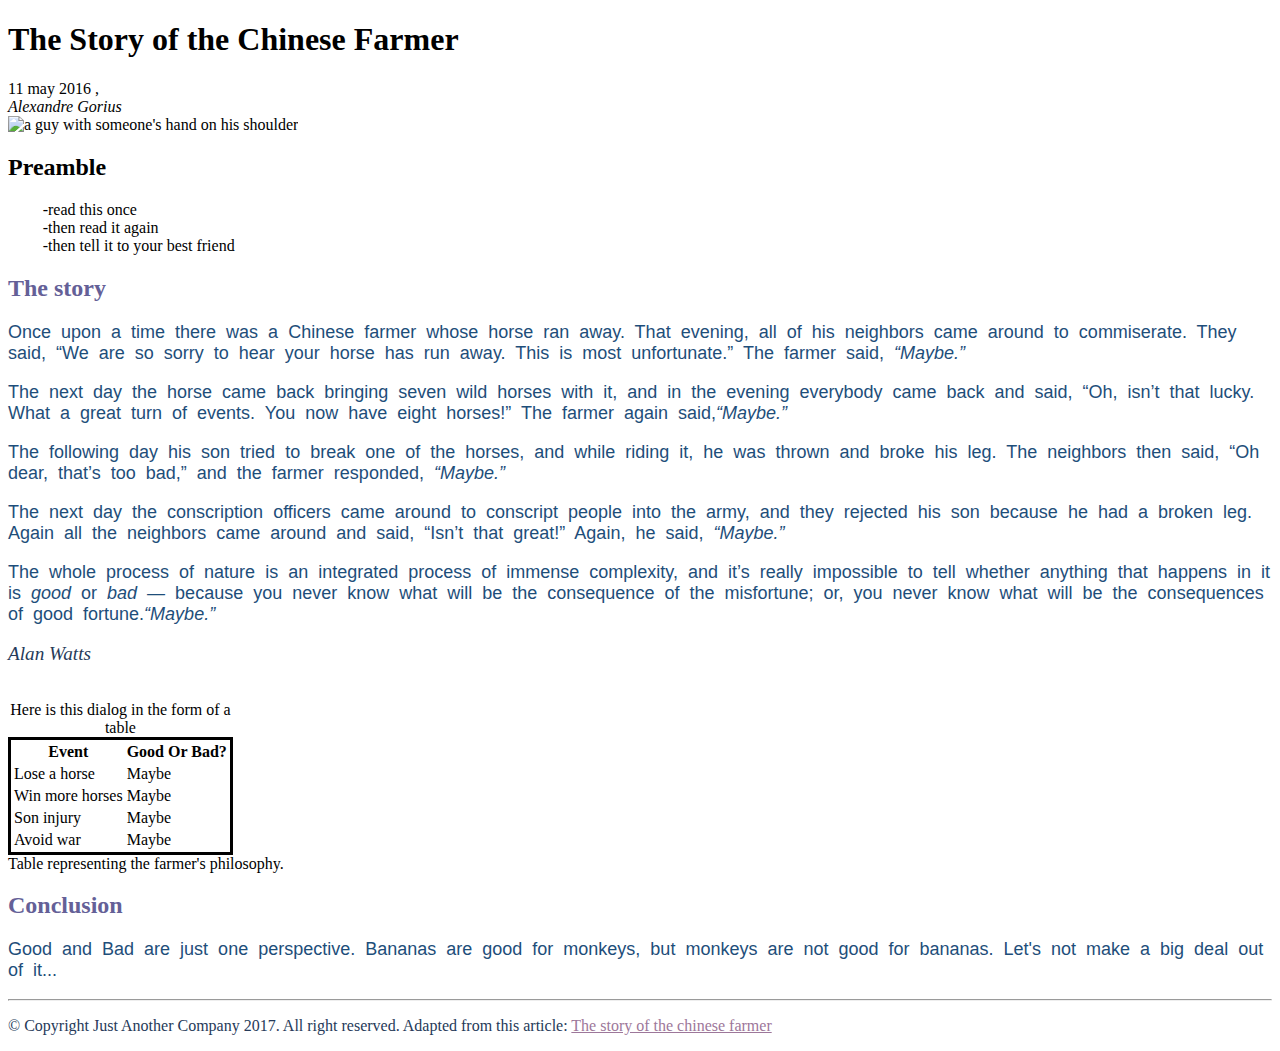
==== index.html @ 57d49b3a "par and link css" ====
<!DOCTYPE html>
<html lang="en">
<head>
    <meta charset="UTF-8">
    <title>The Story of the Chinese Farmer</title>
    <link rel="stylesheet" href="style.css">
</head>
<body>
<header>
    <h1>The Story of the Chinese Farmer</h1>
    <section>
        <time datetime="2016-05-11">11 may 2016</time>
        ,
        <address>Alexandre Gorius</address>
    </section>

    <img src="https://cdn-images-1.medium.com/max/1000/1*2PCmLZyzQaF2pyKYkSTFpA.jpeg"
         alt="a guy with someone's hand on his shoulder" width="250" sizes="" srcset="">
    <h2>Preamble</h2>
    <ul style="list-style-type:'-'">
        <li>read this once</li>
        <li>then read it again</li>
        <li>then tell it to your best friend</li>
    </ul>
</header>
<section class="story">
    <h2>The story</h2>
    <p>Once upon a time there was a Chinese farmer whose horse ran away.
        That evening, all of his neighbors came around to commiserate.
        They said, <q>We are so sorry to hear your horse has run away.
        This is most unfortunate.</q> The farmer said, <em><q>Maybe.</q></em></p>
    <p>The next day the horse came back bringing seven wild horses with it, and in the evening everybody came back and
        said,
        <q>Oh, isn’t that lucky.
        What a great turn of events.
        You now have eight horses!</q> The farmer again said,<em><q>Maybe.</q></em></p>

    <p>The following day his son tried to break one of the horses, and while riding it, he was thrown and broke his leg.
        The neighbors then said, <q>Oh dear, that’s too bad,</q> and the farmer responded, <em><q>Maybe.</q></em></p>
    <p>
        The next day the conscription officers came around to conscript people into the army, and they rejected his son
        because he had a broken leg.
        Again all the neighbors came around and said, <q>Isn’t that great!</q> Again, he said, <em><q>Maybe.</q></em></p>
    <p>
        The whole process of nature is an integrated process of immense complexity, and it’s really impossible to tell
        whether anything that happens in it is <em class="good">good</em> or <em class="bad">bad</em> — because you never
        know what will be the consequence of the
        misfortune;
        or, you never know what will be the consequences of good fortune.<em><q>Maybe.</q></em></p>

    <address>Alan Watts</address>
</section>
<br><br>
<section>
    <table style="border: solid">
        <caption>
            Here is this dialog in the form of a table
        </caption>
        <thead>
        <tr>
            <th>Event</th>
            <th>Good Or Bad?</th>
        </tr>
        </thead>
        <tbody>
        <tr>
            <td> Lose a horse</td>
            <td> Maybe</td>
        </tr>
        <tr>
            <td>Win more horses</td>
            <td>Maybe</td>
        </tr>
        <tr>
            <td>Son injury</td>
            <td> Maybe</td>
        </tr>
        <tr>
            <td> Avoid war</td>
            <td>Maybe</td>
        </tr>
        </tbody>
    </table>
    Table representing the farmer's philosophy.
</section>
<section class="conclusion">
    <h2>
        Conclusion
    </h2>
    <p>
        Good and Bad are just one perspective. Bananas are good for monkeys, but monkeys are not good for bananas.
        Let's not make a big deal out of it...
    </p>
</section>
<hr>
<!--**********FOOTER**********-->
<footer>
    <p>&copy; Copyright Just Another Company 2017. All right reserved. Adapted from this article: <a
            href="https://wellsbaum.blog/2018/01/27/alan-watts-the-story-of-the-chinese-farmer/"
            title="Alan Watts, The story of the chinese farmer" target="_blank">The story of the chinese farmer</a></p>
</footer>
</body>
</html>
---- style.css ----
.story > p , .conclusion > p{
    font-size: large;
    color: #1e4e7a;
    font-family: Arial,Serif;
    word-spacing: 5px;
}

.story > address{
    font-size: larger;
    color: #263a59;
}

.story > h2 , .conclusion > h2 {
    color: #646097;
}
footer > p {
    font-size: medium;
    color: #263a59;

}
footer > p > a{
    font-size: medium;
    color: #9d779a;
}

footer > p > a:hover {
    font-size: large;
    color: #b729ff;
}

/*footer > p > a:visited {
    color: #3ffff3;
}*/
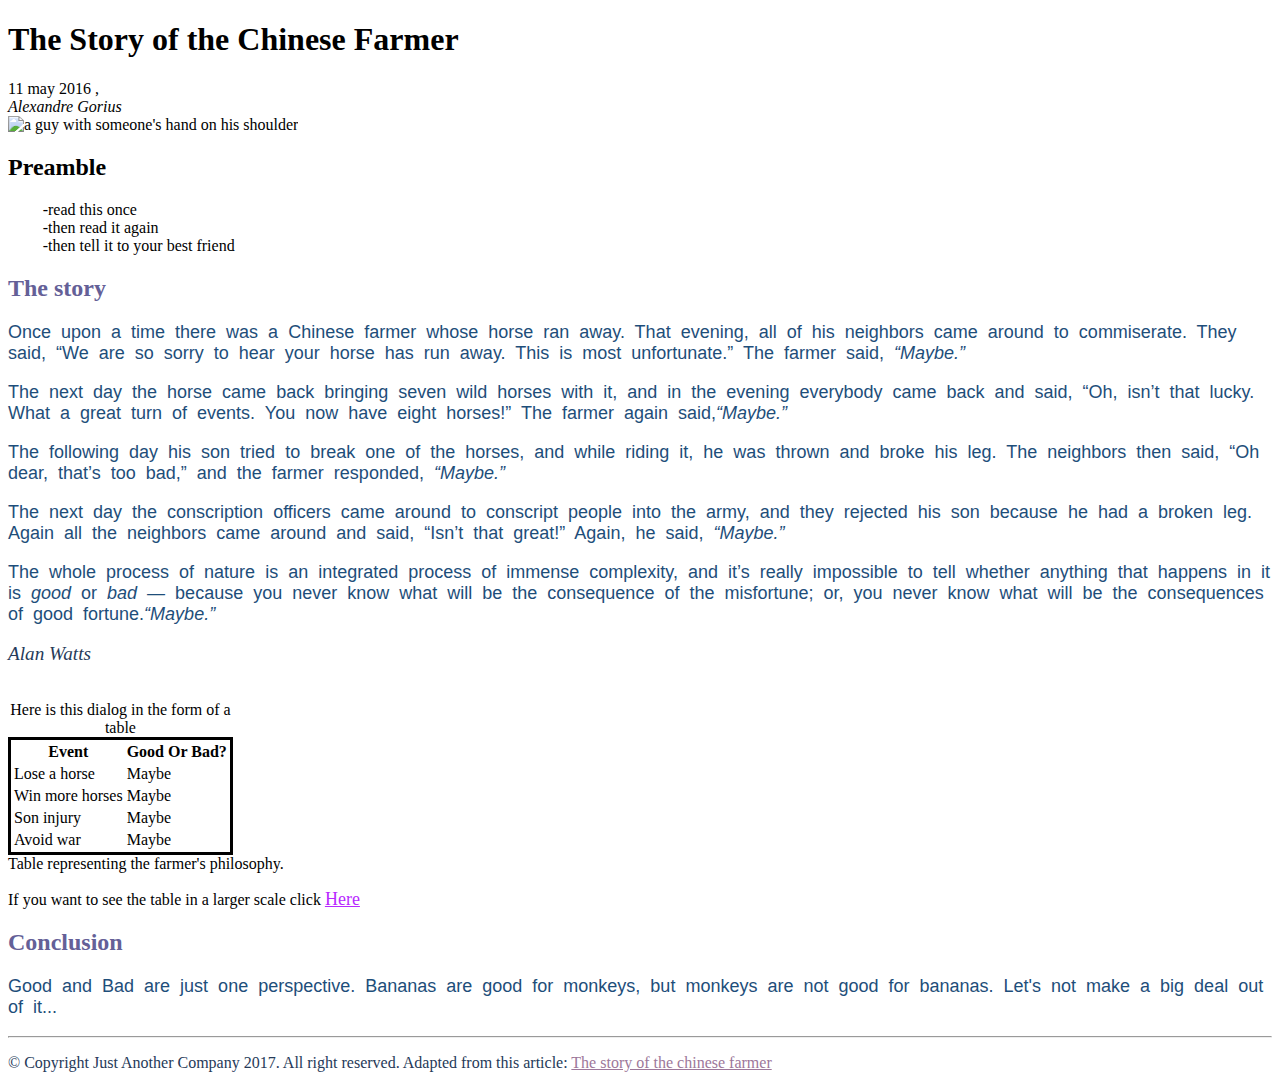
==== commit c62b905c: "a new link added" ====
--- a/index.html
+++ b/index.html
@@ -82,6 +82,10 @@
         </tbody>
     </table>
     Table representing the farmer's philosophy.
+    <p>
+        If you want to see the table in a larger scale click <a class="tablelink" href="mytable.html" target="_blank">
+        Here</a>
+    </p>
 </section>
 <section class="conclusion">
     <h2>
--- a/style.css
+++ b/style.css
@@ -18,16 +18,23 @@
     color: #263a59;
 
 }
-footer > p > a{
+footer > p > a, .tablelink{
     font-size: medium;
     color: #9d779a;
 }
 
-footer > p > a:hover {
+footer > p > a:hover, .tablelink{
     font-size: large;
     color: #b729ff;
 }
-
+/*.biggertable{
+    font-size: 50px;
+    color: #263a59;
+    border: #a79aff solid thick;
+}*/
+.biggertable > tr {
+    border-bottom: ;
+}
 /*footer > p > a:visited {
     color: #3ffff3;
 }*/
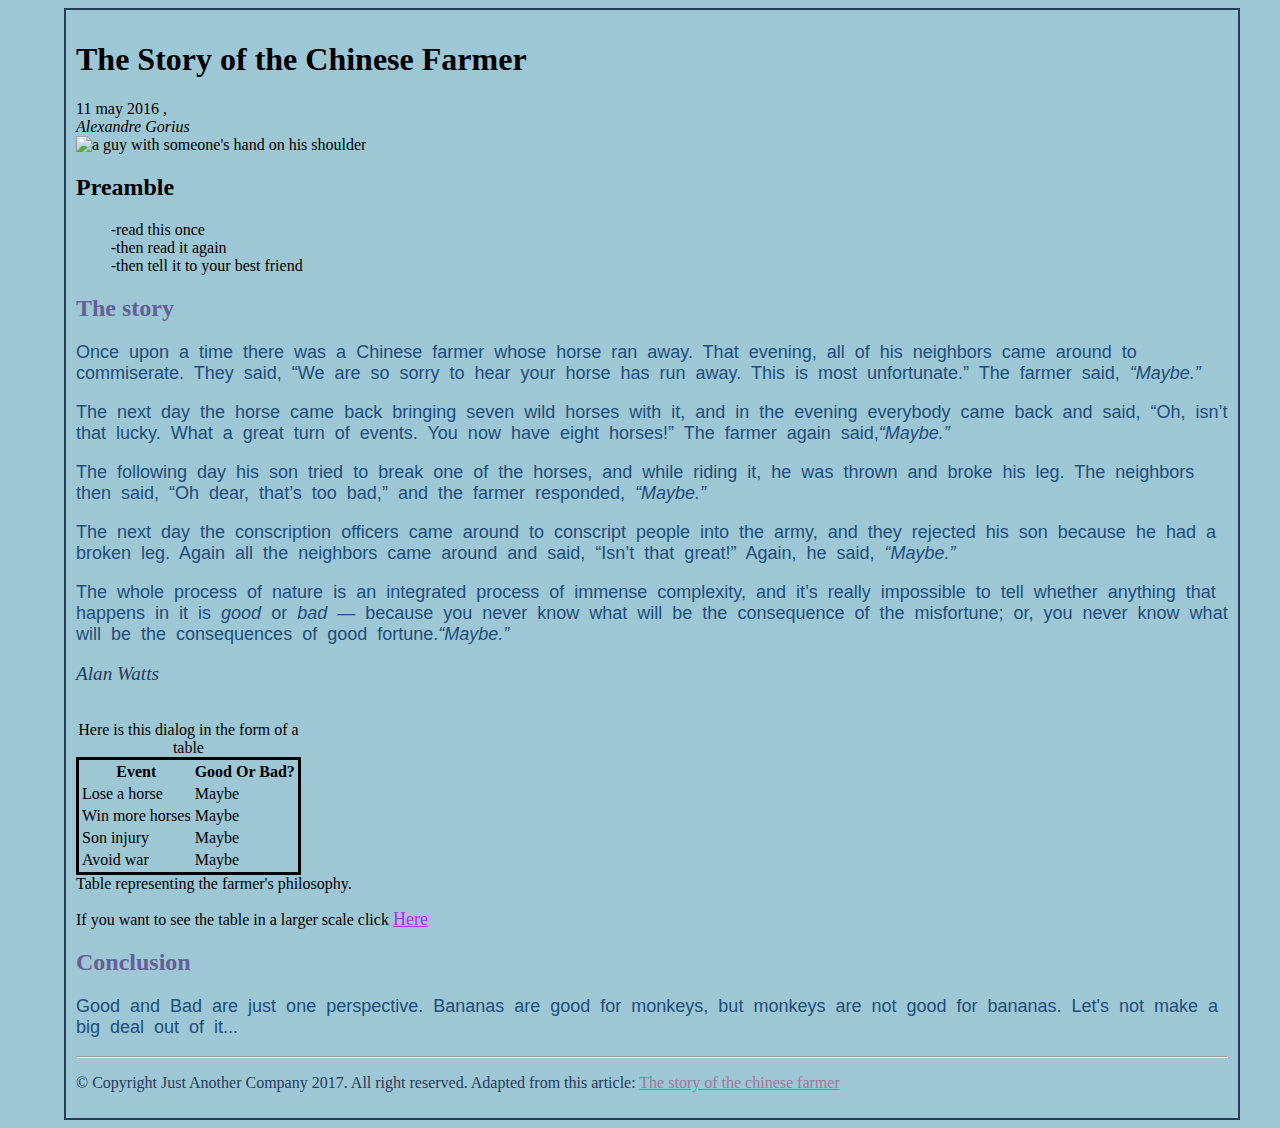
==== commit c50874a2: "body width and margin" ====
--- a/index.html
+++ b/index.html
@@ -23,7 +23,8 @@
         <li>then tell it to your best friend</li>
     </ul>
 </header>
-<section class="story">
+<!--************ THE STORY ************-->
+<article class="story">
     <h2>The story</h2>
     <p>Once upon a time there was a Chinese farmer whose horse ran away.
         That evening, all of his neighbors came around to commiserate.
@@ -48,9 +49,10 @@
         misfortune;
         or, you never know what will be the consequences of good fortune.<em><q>Maybe.</q></em></p>
 
-    <address>Alan Watts</address>
-</section>
+    <em class="authorname">Alan Watts</em>
+</article>
 <br><br>
+<!--************ MY TABLE ************-->
 <section>
     <table style="border: solid">
         <caption>
--- a/style.css
+++ b/style.css
@@ -5,7 +5,7 @@
     word-spacing: 5px;
 }
 
-.story > address{
+.authorname{
     font-size: larger;
     color: #263a59;
 }
@@ -27,14 +27,11 @@
     font-size: large;
     color: #b729ff;
 }
-/*.biggertable{
-    font-size: 50px;
-    color: #263a59;
-    border: #a79aff solid thick;
-}*/
-.biggertable > tr {
-    border-bottom: ;
-}
-/*footer > p > a:visited {
-    color: #3ffff3;
-}*/
+
+body {
+    border: 2px solid #263a59;
+    background-color: #9dc7d4;
+    max-width: 90%;
+    margin-left: 5%;
+    padding: 10px;
+}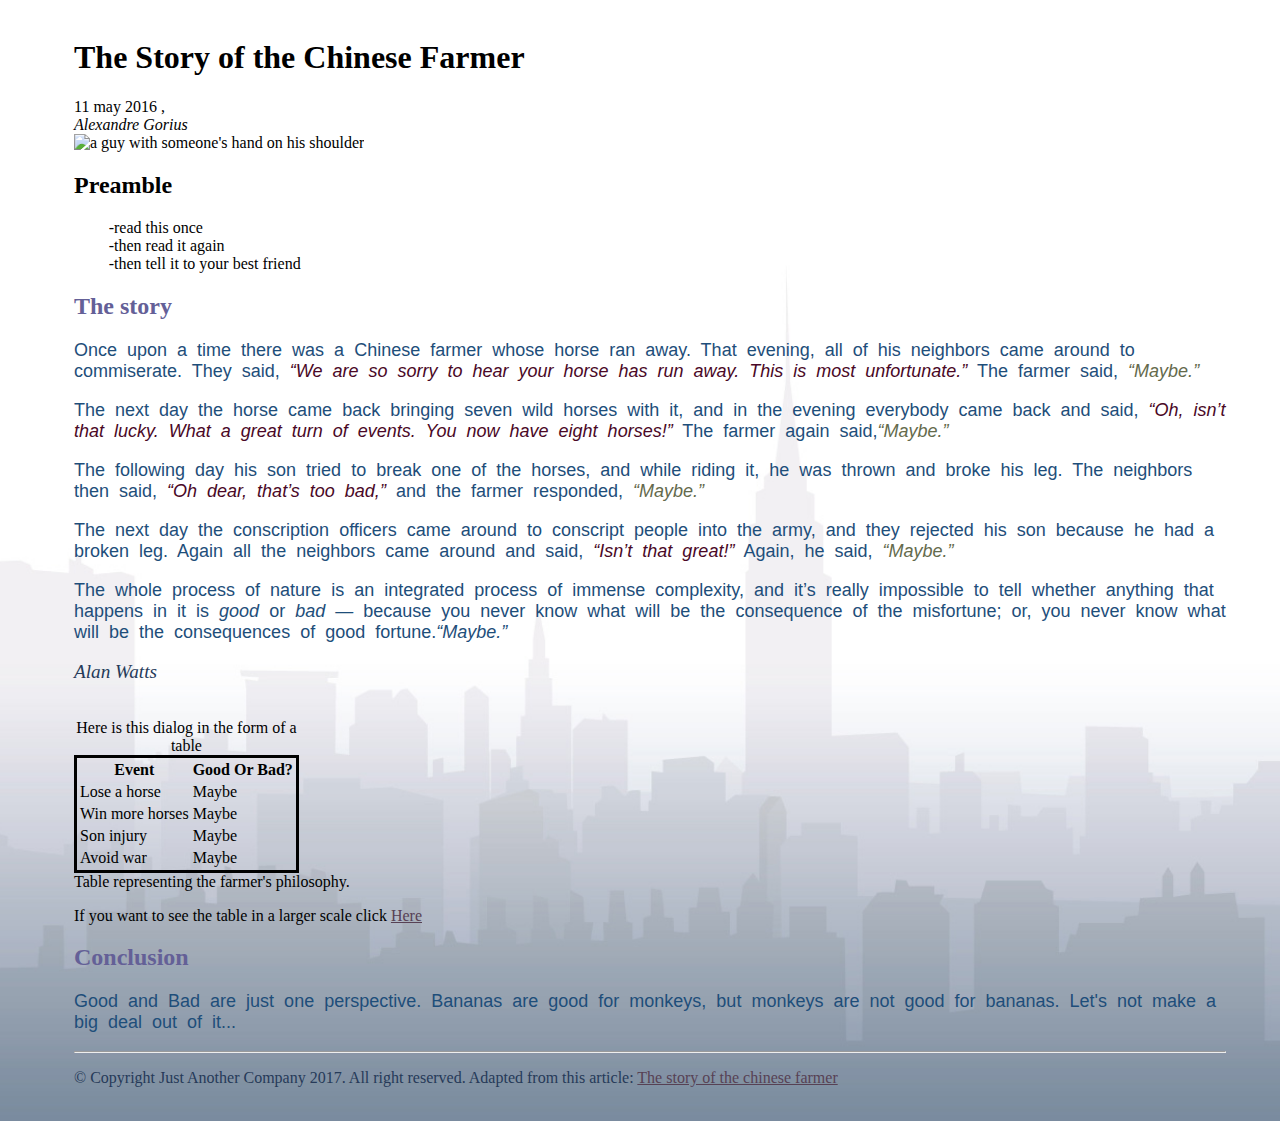
==== commit 9c6aa8a5: "identify the quotes" ====
--- a/index.html
+++ b/index.html
@@ -28,20 +28,22 @@
     <h2>The story</h2>
     <p>Once upon a time there was a Chinese farmer whose horse ran away.
         That evening, all of his neighbors came around to commiserate.
-        They said, <q>We are so sorry to hear your horse has run away.
-        This is most unfortunate.</q> The farmer said, <em><q>Maybe.</q></em></p>
+        They said, <q class="villagers">We are so sorry to hear your horse has run away.
+        This is most unfortunate.</q> The farmer said, <em><q class="farmer">Maybe.</q></em></p>
     <p>The next day the horse came back bringing seven wild horses with it, and in the evening everybody came back and
         said,
-        <q>Oh, isn’t that lucky.
+        <q class="villagers">Oh, isn’t that lucky.
         What a great turn of events.
-        You now have eight horses!</q> The farmer again said,<em><q>Maybe.</q></em></p>
+        You now have eight horses!</q> The farmer again said,<em><q class="farmer">Maybe.</q></em></p>
 
     <p>The following day his son tried to break one of the horses, and while riding it, he was thrown and broke his leg.
-        The neighbors then said, <q>Oh dear, that’s too bad,</q> and the farmer responded, <em><q>Maybe.</q></em></p>
+        The neighbors then said, <q class="villagers">Oh dear, that’s too bad,</q> and the farmer responded,
+        <em><q class="farmer">Maybe.</q></em></p>
     <p>
         The next day the conscription officers came around to conscript people into the army, and they rejected his son
         because he had a broken leg.
-        Again all the neighbors came around and said, <q>Isn’t that great!</q> Again, he said, <em><q>Maybe.</q></em></p>
+        Again all the neighbors came around and said, <q class="villagers">Isn’t that great!</q> Again, he said,
+        <em class="farmer"><q>Maybe.</q></em></p>
     <p>
         The whole process of nature is an integrated process of immense complexity, and it’s really impossible to tell
         whether anything that happens in it is <em class="good">good</em> or <em class="bad">bad</em> — because you never
--- a/style.css
+++ b/style.css
@@ -18,20 +18,39 @@
     color: #263a59;
 
 }
-footer > p > a, .tablelink{
+a {
     font-size: medium;
-    color: #9d779a;
+    color: #574154;
+}
+a:hover{
+    font-size: large;
+    color: #916c8c;
 }
 
-footer > p > a:hover, .tablelink{
-    font-size: large;
-    color: #b729ff;
-}
-
+/*
 body {
     border: 2px solid #263a59;
     background-color: #9dc7d4;
     max-width: 90%;
     margin-left: 5%;
     padding: 10px;
+}*/
+body{
+    max-width: 90%;
+    margin-left: 5%;
+    padding: 10px;
+    background-image: url("images/pinsdaddy-website-backgrounds-1-zellox.jpg");
+    background-repeat: no-repeat no-repeat;
+    background-position: right bottom;
+    background-size: cover;
+}
+q{
+    font-style: italic;
+}
+
+.villagers{
+    color: #4a0826;
+}
+.farmer{
+    color: #646a4c;
 }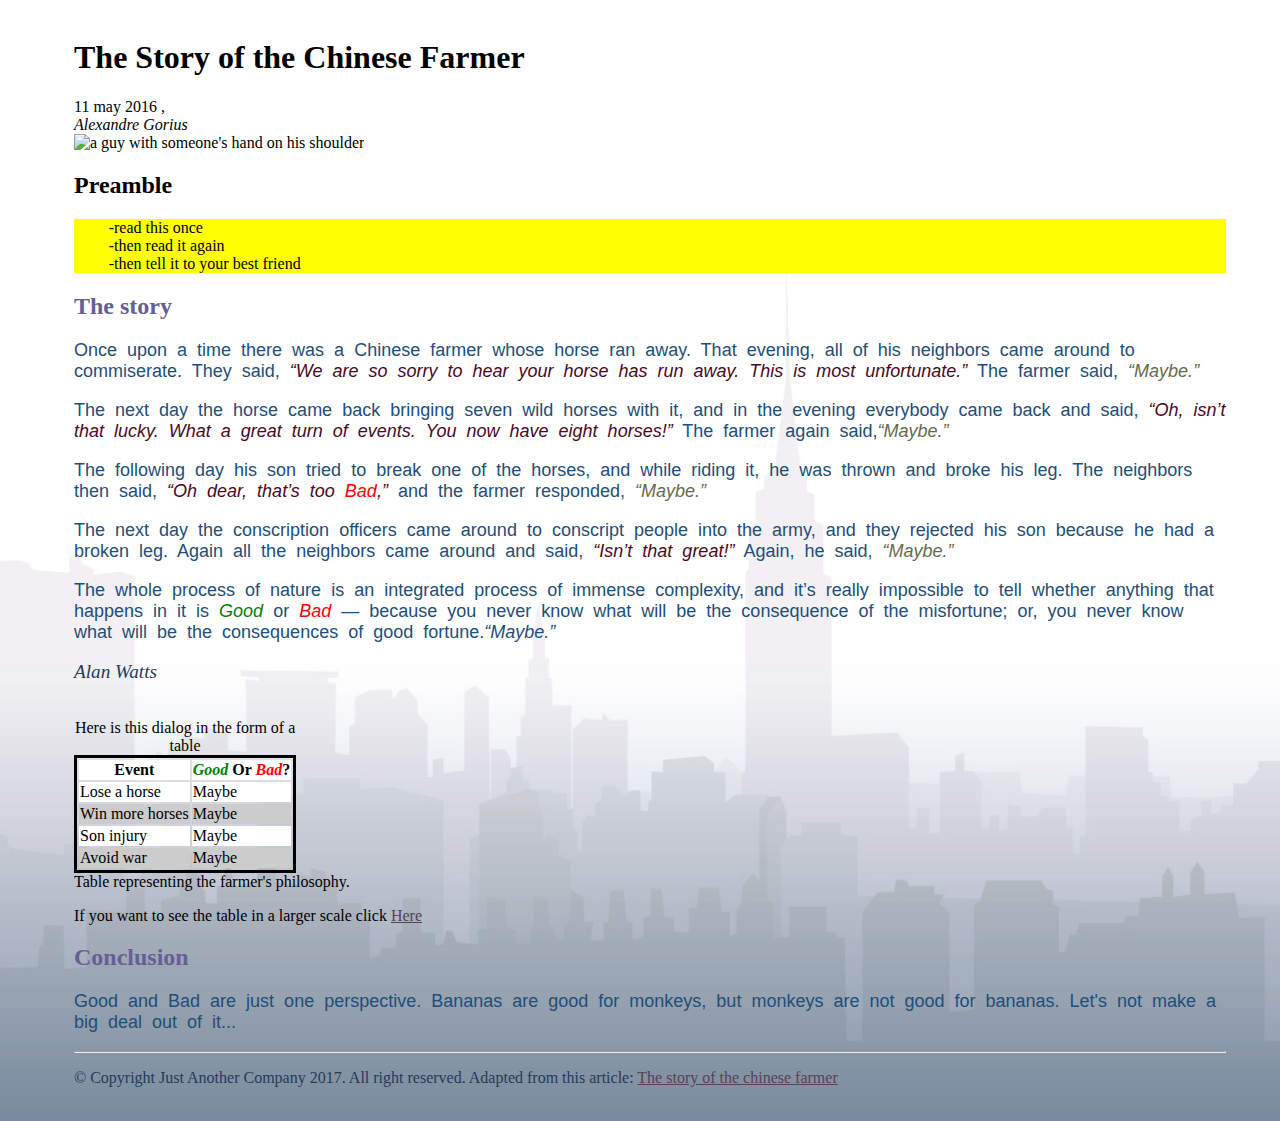
==== commit ea0a0c91: "all the selectors" ====
--- a/index.html
+++ b/index.html
@@ -37,7 +37,7 @@
         You now have eight horses!</q> The farmer again said,<em><q class="farmer">Maybe.</q></em></p>
 
     <p>The following day his son tried to break one of the horses, and while riding it, he was thrown and broke his leg.
-        The neighbors then said, <q class="villagers">Oh dear, that’s too bad,</q> and the farmer responded,
+        The neighbors then said, <q class="villagers">Oh dear, that’s too <em class="bad">bad</em>,</q> and the farmer responded,
         <em><q class="farmer">Maybe.</q></em></p>
     <p>
         The next day the conscription officers came around to conscript people into the army, and they rejected his son
@@ -63,7 +63,7 @@
         <thead>
         <tr>
             <th>Event</th>
-            <th>Good Or Bad?</th>
+            <th><em class="good">Good</em> Or <em class="bad">Bad</em>?</th>
         </tr>
         </thead>
         <tbody>
--- a/style.css
+++ b/style.css
@@ -53,4 +53,27 @@
 }
 .farmer{
     color: #646a4c;
+}
+header > ul {
+    background-color: yellow;
+}
+.good , .bad{
+    text-transform: capitalize;
+}
+.bad{
+    color: red;
+}
+.good{
+    color: green;
+}
+
+tr:nth-child(even) {
+    background: #CCC;
+}
+tr:nth-child(odd) {
+    background: #FFF;
+}
+
+article + p {
+    font-weight: bold;
 }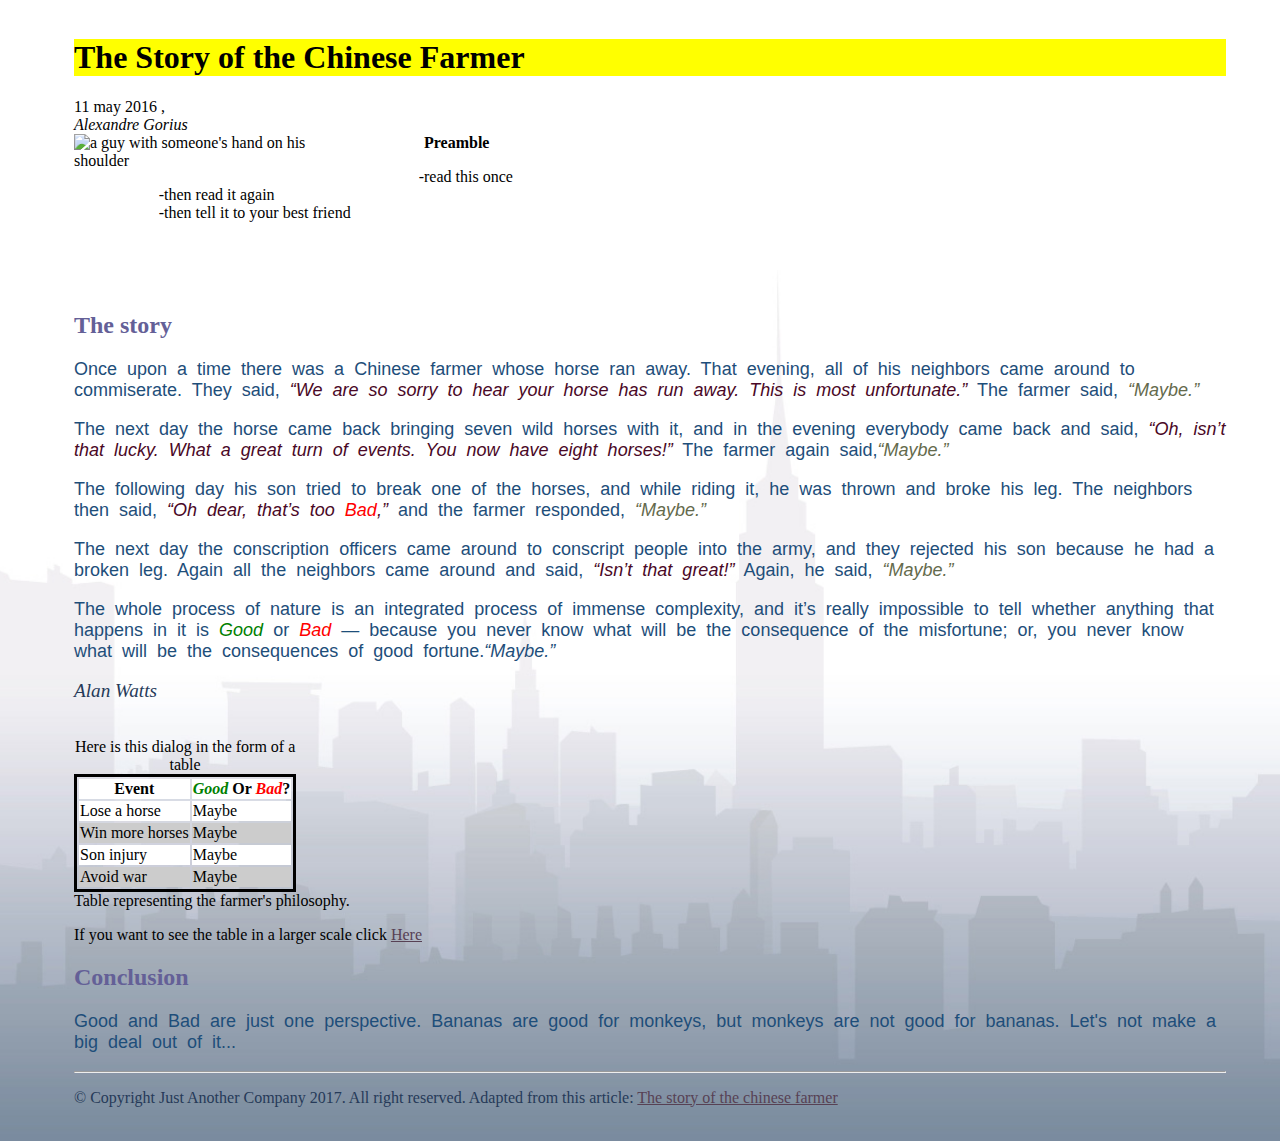
==== commit c55cf0dd: "float" ====
--- a/index.html
+++ b/index.html
@@ -16,15 +16,21 @@
 
     <img src="https://cdn-images-1.medium.com/max/1000/1*2PCmLZyzQaF2pyKYkSTFpA.jpeg"
          alt="a guy with someone's hand on his shoulder" width="250" sizes="" srcset="">
-    <h2>Preamble</h2>
-    <ul style="list-style-type:'-'">
-        <li>read this once</li>
-        <li>then read it again</li>
-        <li>then tell it to your best friend</li>
-    </ul>
+
+    <section class="mylist">
+        <strong>Preamble</strong>
+        <ul style="list-style-type:'-'">
+            <li>read this once</li>
+            <li>then read it again</li>
+            <li>then tell it to your best friend</li>
+        </ul>
+    </section>
 </header>
+<br>
+<br>
+<br>
 <!--************ THE STORY ************-->
-<article class="story">
+<article class="story" style="display: block">
     <h2>The story</h2>
     <p>Once upon a time there was a Chinese farmer whose horse ran away.
         That evening, all of his neighbors came around to commiserate.
--- a/style.css
+++ b/style.css
@@ -54,8 +54,16 @@
 .farmer{
     color: #646a4c;
 }
+header > h1 {
+    background-color: yellow;
+}
 header > ul {
-    background-color: yellow;
+    height: fit-content;
+   /* display: inline;*/
+    margin-left: 50px;
+}
+.mylist {
+    margin-left: 50px;
 }
 .good , .bad{
     text-transform: capitalize;
@@ -76,4 +84,9 @@
 
 article + p {
     font-weight: bold;
+}
+img {
+    display: inline;
+    float: left;
+    margin-right: 100px;
 }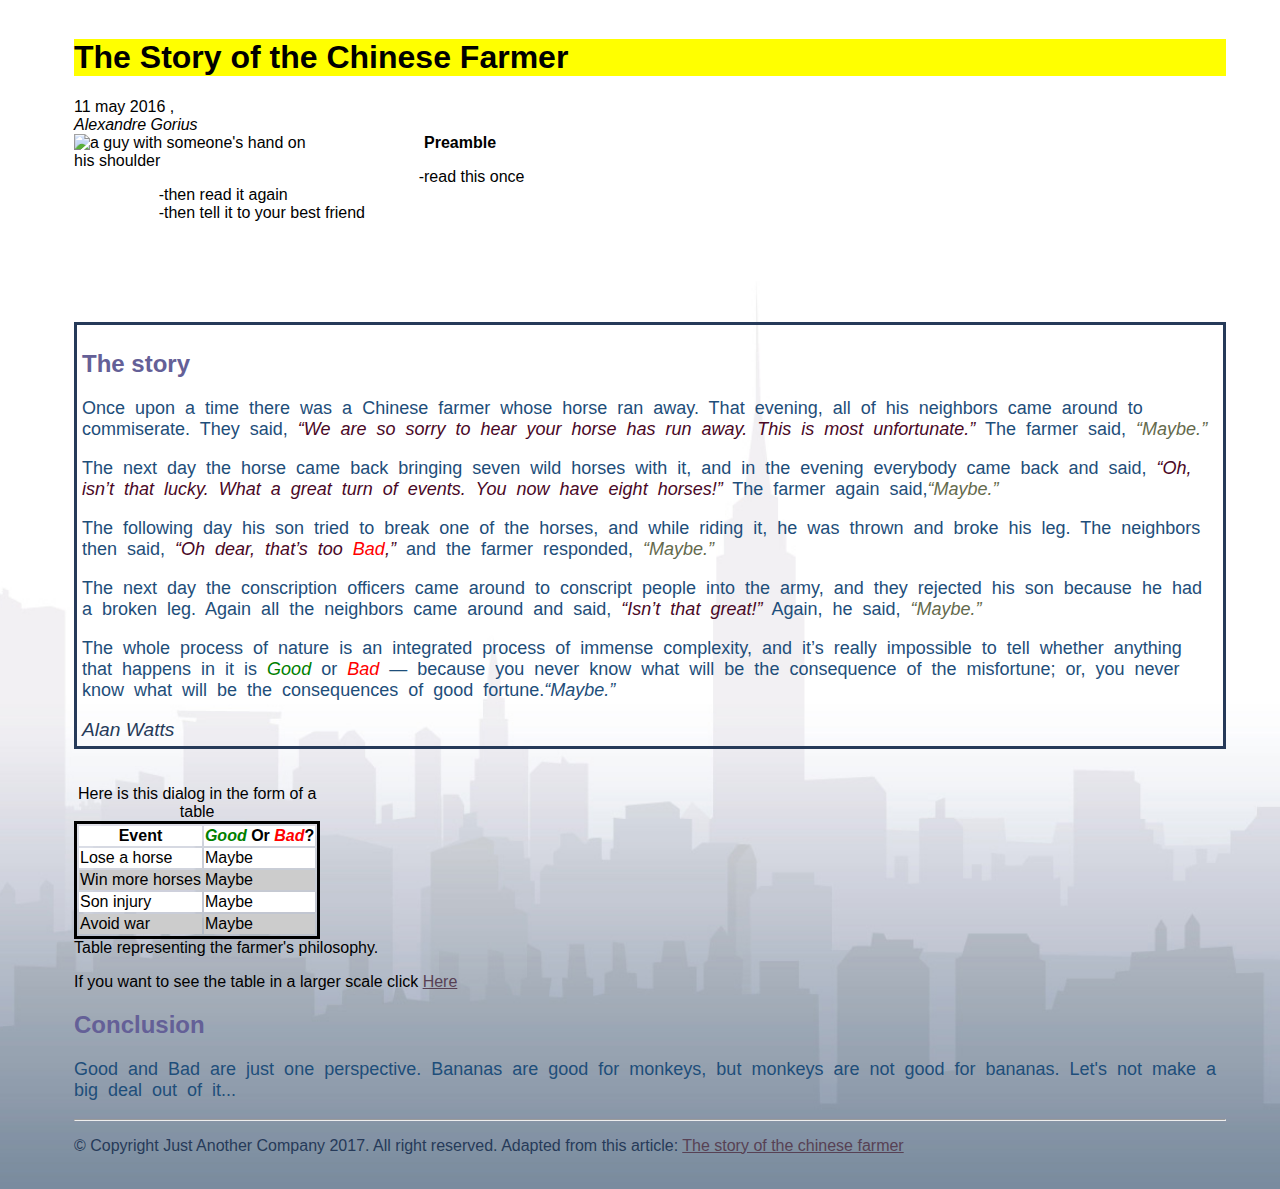
==== commit 333e29e3: "gitignore" ====
--- a/index.html
+++ b/index.html
@@ -6,7 +6,7 @@
     <link rel="stylesheet" href="style.css">
 </head>
 <body>
-<header>
+<header style="margin-bottom: 100px">
     <h1>The Story of the Chinese Farmer</h1>
     <section>
         <time datetime="2016-05-11">11 may 2016</time>
@@ -26,9 +26,7 @@
         </ul>
     </section>
 </header>
-<br>
-<br>
-<br>
+
 <!--************ THE STORY ************-->
 <article class="story" style="display: block">
     <h2>The story</h2>
--- a/style.css
+++ b/style.css
@@ -1,7 +1,7 @@
 .story > p , .conclusion > p{
     font-size: large;
     color: #1e4e7a;
-    font-family: Arial,Serif;
+   /* font-family: Arial,Serif;*/
     word-spacing: 5px;
 }
 
@@ -36,6 +36,7 @@
     padding: 10px;
 }*/
 body{
+    font-family: 'Open Sans', sans-serif;
     max-width: 90%;
     margin-left: 5%;
     padding: 10px;
@@ -89,4 +90,12 @@
     display: inline;
     float: left;
     margin-right: 100px;
+}
+@font-face {
+    font-family: 'Open Sans', sans-serif;
+    src: url('https://fonts.googleapis.com/css2?family=Open+Sans:wght@300&display=swap');
+}
+article{
+    border: 3px solid #263a59;
+    padding: 5px;
 }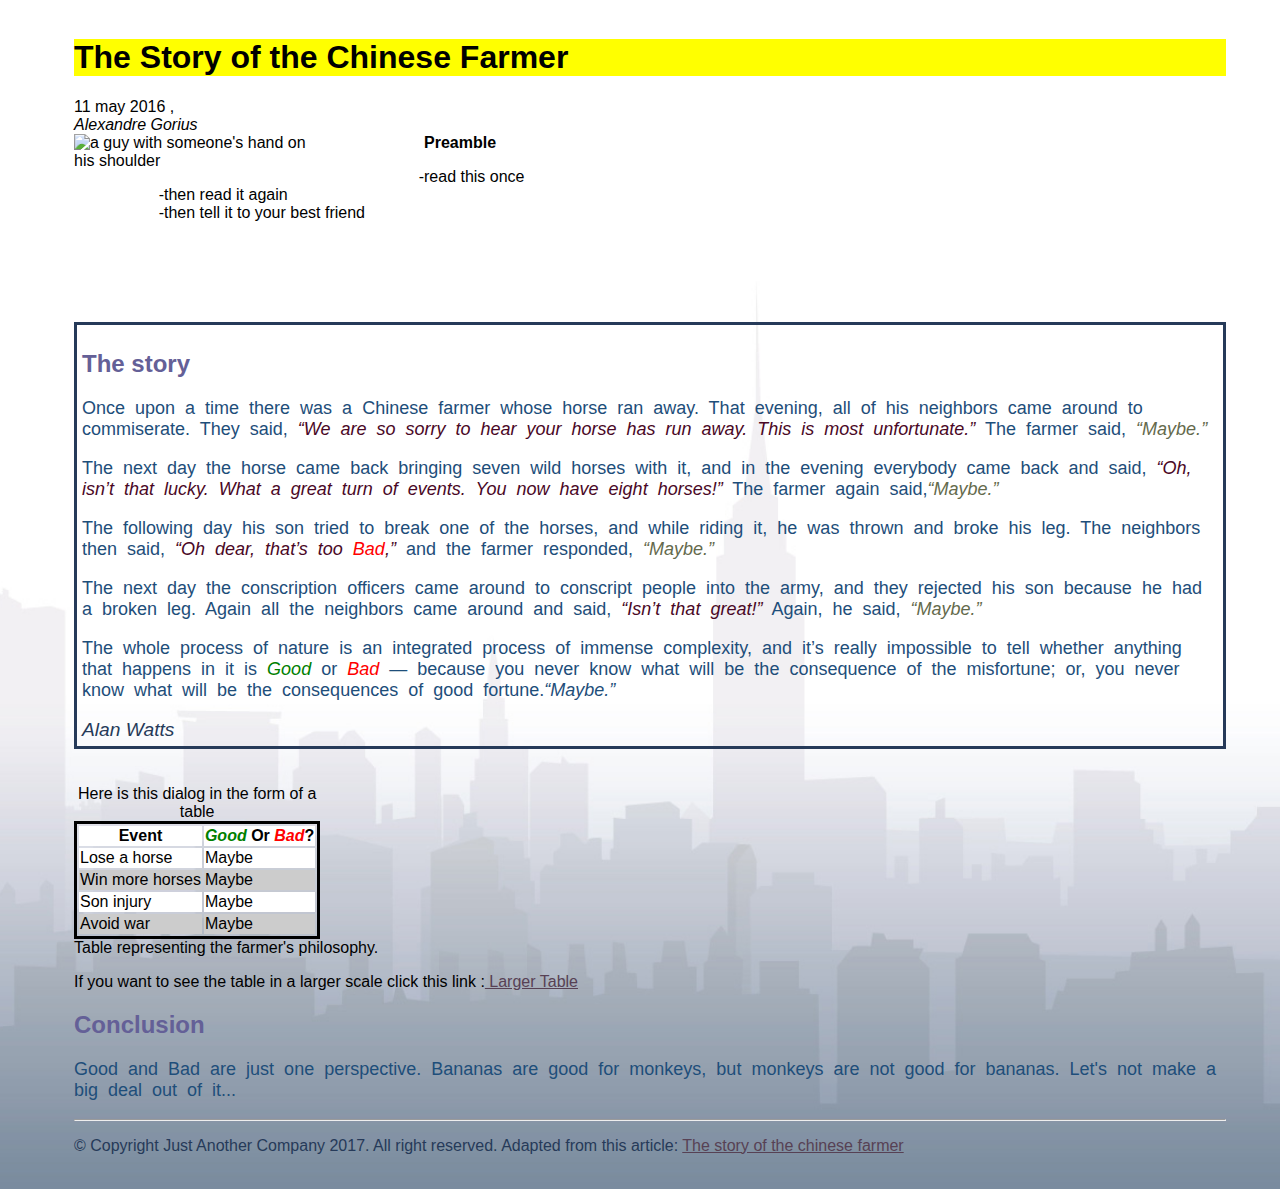
==== commit 5a1ffdef: "improving SEO" ====
--- a/index.html
+++ b/index.html
@@ -2,6 +2,9 @@
 <html lang="en">
 <head>
     <meta charset="UTF-8">
+    <meta name="viewport" content="width=device-width">
+    <meta name="description"
+            content="The story of the chinese farmer by Alan Watts">
     <title>The Story of the Chinese Farmer</title>
     <link rel="stylesheet" href="style.css">
 </head>
@@ -91,8 +94,8 @@
     </table>
     Table representing the farmer's philosophy.
     <p>
-        If you want to see the table in a larger scale click <a class="tablelink" href="mytable.html" target="_blank">
-        Here</a>
+        If you want to see the table in a larger scale click this link :<a class="tablelink" href="mytable.html" target="_blank">
+        Larger Table</a>
     </p>
 </section>
 <section class="conclusion">
